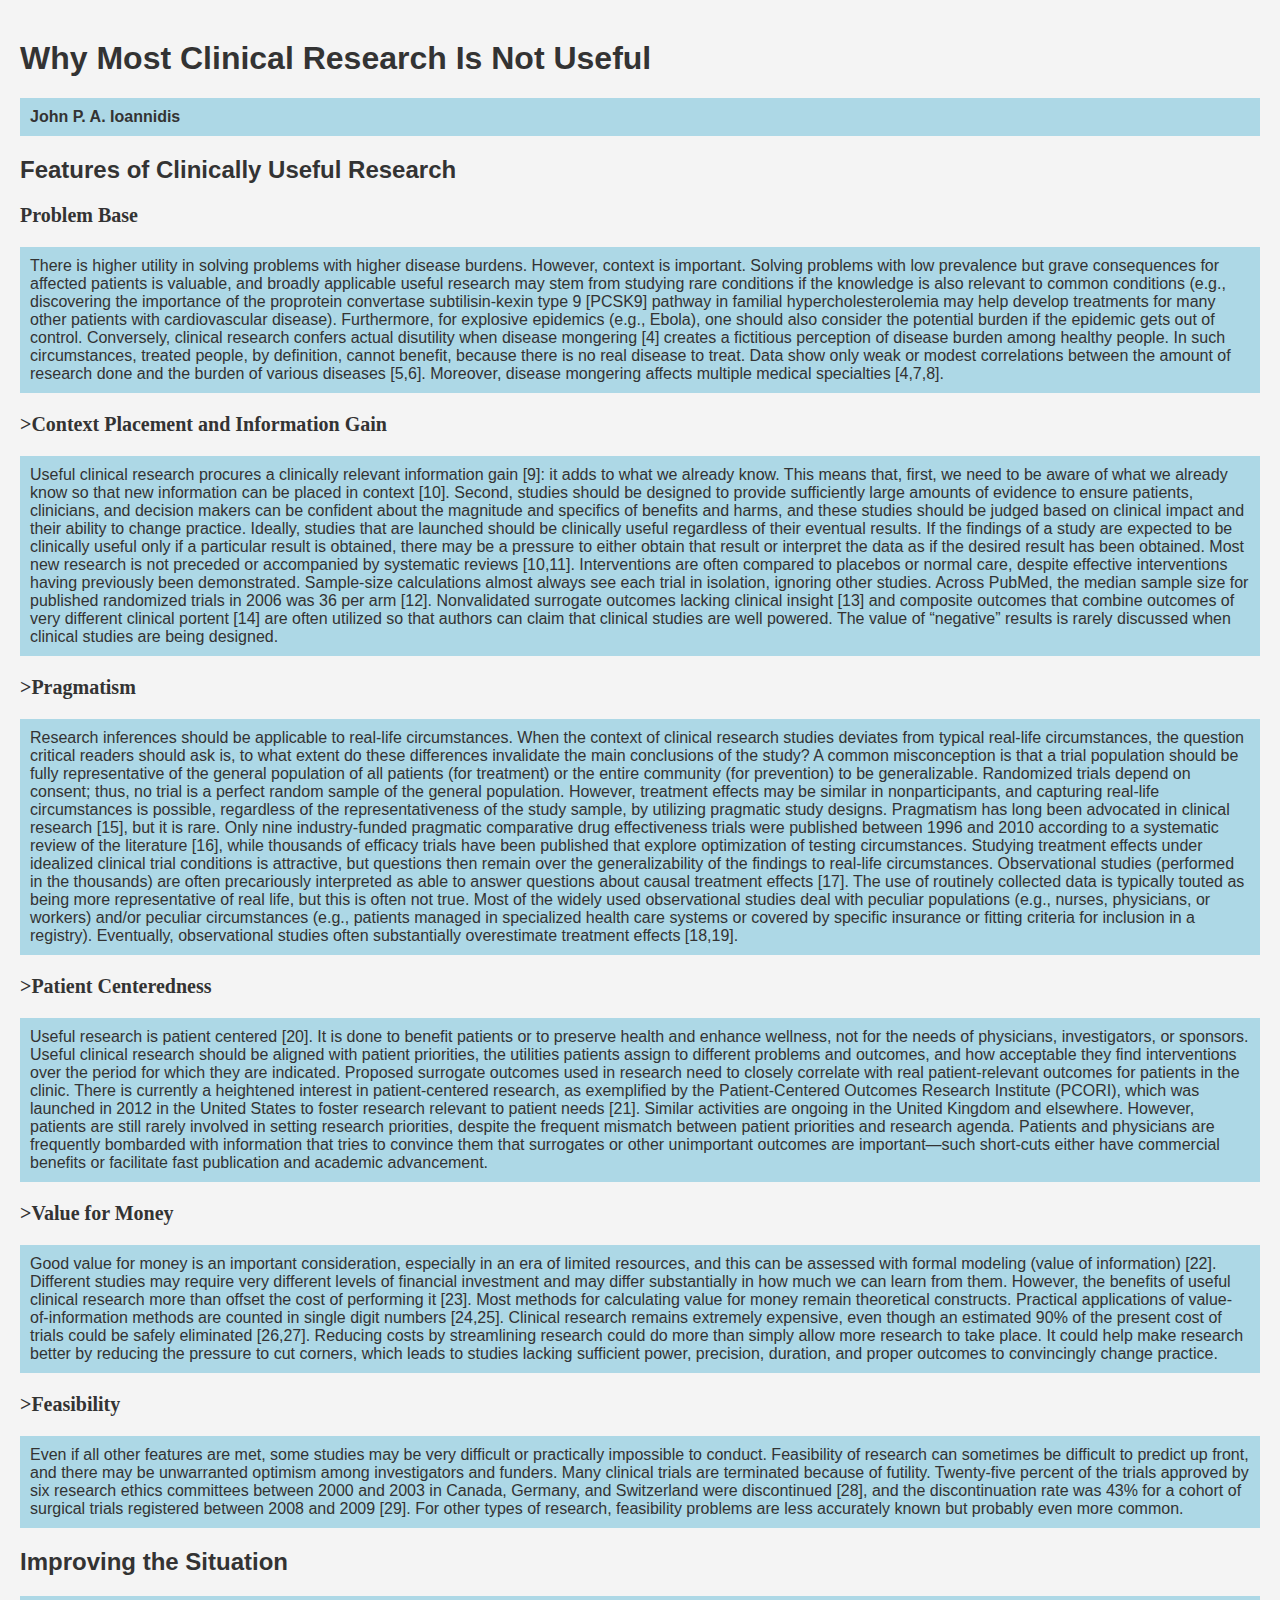
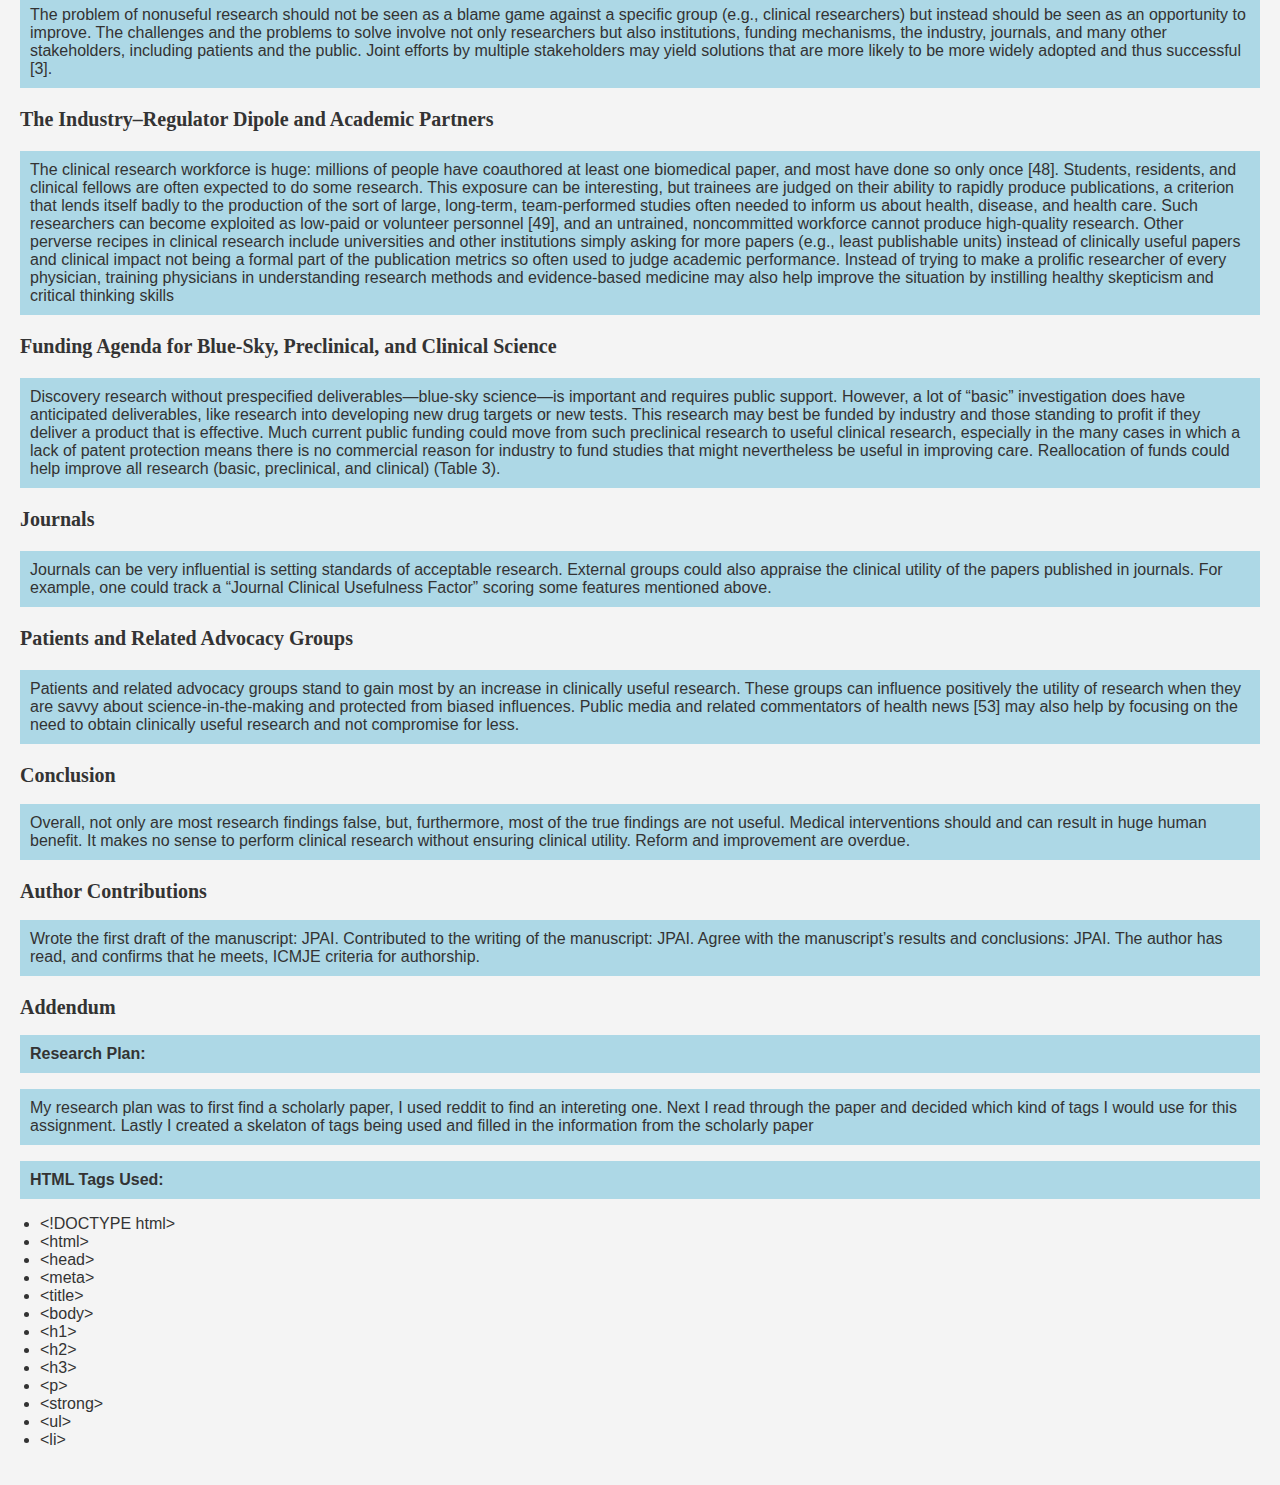
==== index.html @ b17009ec "Update index.html" ====
<!DOCTYPE html>
<html lang="en">
<head>
    <meta charset="UTF-8">
    <meta name="viewport" content="width=device-width, initial-scale=1.0">
    <title>Lab4</title>
    
    <style>
        @font-face {
            font-family: 'Inter-Black';
            src: url('Inter-Black.ttf') format('truetype');
        }

        .custom-font {
            font-family: 'Inter-Black', Helvatica; /* Use your custom font */
            font-size: 1.5px;
        }
    </style>

    
    <!-- Linking the CSS file -->
    <link rel="stylesheet" type="text/css" href="styles.css">
    <meta charset="UTF-8">
    <meta http-equiv="X-UA-Compatible" content="IE=edge">
    <meta name="viewport" content="width=device-width, initial-scale=1.0">
    <title>Why Most Clinical Research Is Not Useful</title>
</head>
<body>

<h1>Why Most Clinical Research Is Not Useful</h1>
<p><strong>John P. A. Ioannidis</strong></p>

<h2>Features of Clinically Useful Research</h2>


    
<h3 class ="custom-font">Problem Base</h3>
<p>There is higher utility in solving problems with higher disease burdens. However, context is important. Solving problems with low prevalence but grave consequences for affected patients is valuable, and broadly applicable useful research may stem from studying rare conditions if the knowledge is also relevant to common conditions (e.g., discovering the importance of the proprotein convertase subtilisin-kexin type 9 [PCSK9] pathway in familial hypercholesterolemia may help develop treatments for many other patients with cardiovascular disease). Furthermore, for explosive epidemics (e.g., Ebola), one should also consider the potential burden if the epidemic gets out of control.

Conversely, clinical research confers actual disutility when disease mongering [4] creates a fictitious perception of disease burden among healthy people. In such circumstances, treated people, by definition, cannot benefit, because there is no real disease to treat.

Data show only weak or modest correlations between the amount of research done and the burden of various diseases [5,6]. Moreover, disease mongering affects multiple medical specialties [4,7,8].</p>

<h3 class ="custom-font">>Context Placement and Information Gain</h3>
<p>Useful clinical research procures a clinically relevant information gain [9]: it adds to what we already know. This means that, first, we need to be aware of what we already know so that new information can be placed in context [10]. Second, studies should be designed to provide sufficiently large amounts of evidence to ensure patients, clinicians, and decision makers can be confident about the magnitude and specifics of benefits and harms, and these studies should be judged based on clinical impact and their ability to change practice. Ideally, studies that are launched should be clinically useful regardless of their eventual results. If the findings of a study are expected to be clinically useful only if a particular result is obtained, there may be a pressure to either obtain that result or interpret the data as if the desired result has been obtained.

Most new research is not preceded or accompanied by systematic reviews [10,11]. Interventions are often compared to placebos or normal care, despite effective interventions having previously been demonstrated. Sample-size calculations almost always see each trial in isolation, ignoring other studies. Across PubMed, the median sample size for published randomized trials in 2006 was 36 per arm [12]. Nonvalidated surrogate outcomes lacking clinical insight [13] and composite outcomes that combine outcomes of very different clinical portent [14] are often utilized so that authors can claim that clinical studies are well powered. The value of “negative” results is rarely discussed when clinical studies are being designed.</p>
  
<h3 class ="custom-font">>Pragmatism</h3>
<p>Research inferences should be applicable to real-life circumstances. When the context of clinical research studies deviates from typical real-life circumstances, the question critical readers should ask is, to what extent do these differences invalidate the main conclusions of the study? A common misconception is that a trial population should be fully representative of the general population of all patients (for treatment) or the entire community (for prevention) to be generalizable. Randomized trials depend on consent; thus, no trial is a perfect random sample of the general population. However, treatment effects may be similar in nonparticipants, and capturing real-life circumstances is possible, regardless of the representativeness of the study sample, by utilizing pragmatic study designs.

Pragmatism has long been advocated in clinical research [15], but it is rare. Only nine industry-funded pragmatic comparative drug effectiveness trials were published between 1996 and 2010 according to a systematic review of the literature [16], while thousands of efficacy trials have been published that explore optimization of testing circumstances.

Studying treatment effects under idealized clinical trial conditions is attractive, but questions then remain over the generalizability of the findings to real-life circumstances. Observational studies (performed in the thousands) are often precariously interpreted as able to answer questions about causal treatment effects [17]. The use of routinely collected data is typically touted as being more representative of real life, but this is often not true. Most of the widely used observational studies deal with peculiar populations (e.g., nurses, physicians, or workers) and/or peculiar circumstances (e.g., patients managed in specialized health care systems or covered by specific insurance or fitting criteria for inclusion in a registry). Eventually, observational studies often substantially overestimate treatment effects [18,19].</p>

<h3 class ="custom-font">>Patient Centeredness</h3>
<p>Useful research is patient centered [20]. It is done to benefit patients or to preserve health and enhance wellness, not for the needs of physicians, investigators, or sponsors. Useful clinical research should be aligned with patient priorities, the utilities patients assign to different problems and outcomes, and how acceptable they find interventions over the period for which they are indicated. Proposed surrogate outcomes used in research need to closely correlate with real patient-relevant outcomes for patients in the clinic.

There is currently a heightened interest in patient-centered research, as exemplified by the Patient-Centered Outcomes Research Institute (PCORI), which was launched in 2012 in the United States to foster research relevant to patient needs [21]. Similar activities are ongoing in the United Kingdom and elsewhere. However, patients are still rarely involved in setting research priorities, despite the frequent mismatch between patient priorities and research agenda. Patients and physicians are frequently bombarded with information that tries to convince them that surrogates or other unimportant outcomes are important—such short-cuts either have commercial benefits or facilitate fast publication and academic advancement.</p>

<h3 class ="custom-font">>Value for Money</h3>
<p>Good value for money is an important consideration, especially in an era of limited resources, and this can be assessed with formal modeling (value of information) [22]. Different studies may require very different levels of financial investment and may differ substantially in how much we can learn from them. However, the benefits of useful clinical research more than offset the cost of performing it [23].

Most methods for calculating value for money remain theoretical constructs. Practical applications of value-of-information methods are counted in single digit numbers [24,25]. Clinical research remains extremely expensive, even though an estimated 90% of the present cost of trials could be safely eliminated [26,27]. Reducing costs by streamlining research could do more than simply allow more research to take place. It could help make research better by reducing the pressure to cut corners, which leads to studies lacking sufficient power, precision, duration, and proper outcomes to convincingly change practice.</p>

<h3 class ="custom-font">>Feasibility</h3>
<p>Even if all other features are met, some studies may be very difficult or practically impossible to conduct. Feasibility of research can sometimes be difficult to predict up front, and there may be unwarranted optimism among investigators and funders.

Many clinical trials are terminated because of futility. Twenty-five percent of the trials approved by six research ethics committees between 2000 and 2003 in Canada, Germany, and Switzerland were discontinued [28], and the discontinuation rate was 43% for a cohort of surgical trials registered between 2008 and 2009 [29]. For other types of research, feasibility problems are less accurately known but probably even more common.</p>



<h2>Improving the Situation</h2>
<p>The problem of nonuseful research should not be seen as a blame game against a specific group (e.g., clinical researchers) but instead should be seen as an opportunity to improve. The challenges and the problems to solve involve not only researchers but also institutions, funding mechanisms, the industry, journals, and many other stakeholders, including patients and the public. Joint efforts by multiple stakeholders may yield solutions that are more likely to be more widely adopted and thus successful [3].</p>

<h3 class ="custom-font">The Industry–Regulator Dipole and Academic Partners</h3>
<p>The clinical research workforce is huge: millions of people have coauthored at least one biomedical paper, and most have done so only once [48]. Students, residents, and clinical fellows are often expected to do some research. This exposure can be interesting, but trainees are judged on their ability to rapidly produce publications, a criterion that lends itself badly to the production of the sort of large, long-term, team-performed studies often needed to inform us about health, disease, and health care. Such researchers can become exploited as low-paid or volunteer personnel [49], and an untrained, noncommitted workforce cannot produce high-quality research. Other perverse recipes in clinical research include universities and other institutions simply asking for more papers (e.g., least publishable units) instead of clinically useful papers and clinical impact not being a formal part of the publication metrics so often used to judge academic performance. Instead of trying to make a prolific researcher of every physician, training physicians in understanding research methods and evidence-based medicine may also help improve the situation by instilling healthy skepticism and critical thinking skills</p>

<h3 class ="custom-font">Funding Agenda for Blue-Sky, Preclinical, and Clinical Science</h3>
<p>Discovery research without prespecified deliverables—blue-sky science—is important and requires public support. However, a lot of “basic” investigation does have anticipated deliverables, like research into developing new drug targets or new tests. This research may best be funded by industry and those standing to profit if they deliver a product that is effective. Much current public funding could move from such preclinical research to useful clinical research, especially in the many cases in which a lack of patent protection means there is no commercial reason for industry to fund studies that might nevertheless be useful in improving care. Reallocation of funds could help improve all research (basic, preclinical, and clinical) (Table 3).</p>

<h3 class ="custom-font">Journals</h3>
<p>Journals can be very influential is setting standards of acceptable research. External groups could also appraise the clinical utility of the papers published in journals. For example, one could track a “Journal Clinical Usefulness Factor” scoring some features mentioned above.</p>

<h3 class ="custom-font">Patients and Related Advocacy Groups</h3>
<p>Patients and related advocacy groups stand to gain most by an increase in clinically useful research. These groups can influence positively the utility of research when they are savvy about science-in-the-making and protected from biased influences. Public media and related commentators of health news [53] may also help by focusing on the need to obtain clinically useful research and not compromise for less.</p>

<h2 class ="custom-font">Conclusion</h2>
<p>Overall, not only are most research findings false, but, furthermore, most of the true findings are not useful. Medical interventions should and can result in huge human benefit. It makes no sense to perform clinical research without ensuring clinical utility. Reform and improvement are overdue.</p>

<h2 class ="custom-font">Author Contributions</h2>
<p>Wrote the first draft of the manuscript: JPAI. Contributed to the writing of the manuscript: JPAI. Agree with the manuscript’s results and conclusions: JPAI. The author has read, and confirms that he meets, ICMJE criteria for authorship.</p>

<h2 class ="custom-font">Addendum</h2>
<p><strong>Research Plan:</strong></p>

<p>My research plan was to first find a scholarly paper, I used reddit to find an intereting one. Next I read through the paper and decided which kind of tags I would use for this assignment. Lastly I created a skelaton of tags being used and filled in the information from the scholarly paper</p>

<p><strong>HTML Tags Used:</strong></p>
<ul>
    <li>&lt;!DOCTYPE html&gt;</li>
    <li>&lt;html&gt;</li>
    <li>&lt;head&gt;</li>
    <li>&lt;meta&gt;</li>
    <li>&lt;title&gt;</li>
    <li>&lt;body&gt;</li>
    <li>&lt;h1&gt;</li>
    <li>&lt;h2&gt;</li>
    <li>&lt;h3&gt;</li>
    <li>&lt;p&gt;</li>
    <li>&lt;strong&gt;</li>
    <li>&lt;ul&gt;</li>
    <li>&lt;li&gt;</li>
</ul>

</body>
</html>
---- styles.css ----
/* styles.css */
@font-face {
  font-family: 'Inter-Black';
  src: url('Inter-Black.ttf') format('truetype');
}

.custom-font {
  font-family: 'Inter-Black', Helvatica;
  font-size: 20px;
}
/* General Styles */
body {
    font-family: 'Arial', sans-serif;
    background-color: #f4f4f4; /* Light grey background color */
    color: #333; /* Dark grey text color */
    margin: 0;
    padding: 20px;
}

h1, h2, h3 {
    margin-top: 20px;
}

h1 {
    font-size: 2em; /* Placeholder size */
}

h2 {
    font-size: 1.5em;
}

h3 {
    font-size: 1.25em;
}

p {
    font-size: 1em; /* Main text size */
    margin-bottom: 15px;
    background-color: lightblue;
    padding: 10px; /* This gives a little space around the text within the background */
}

ul {
    padding-left: 20px;
}
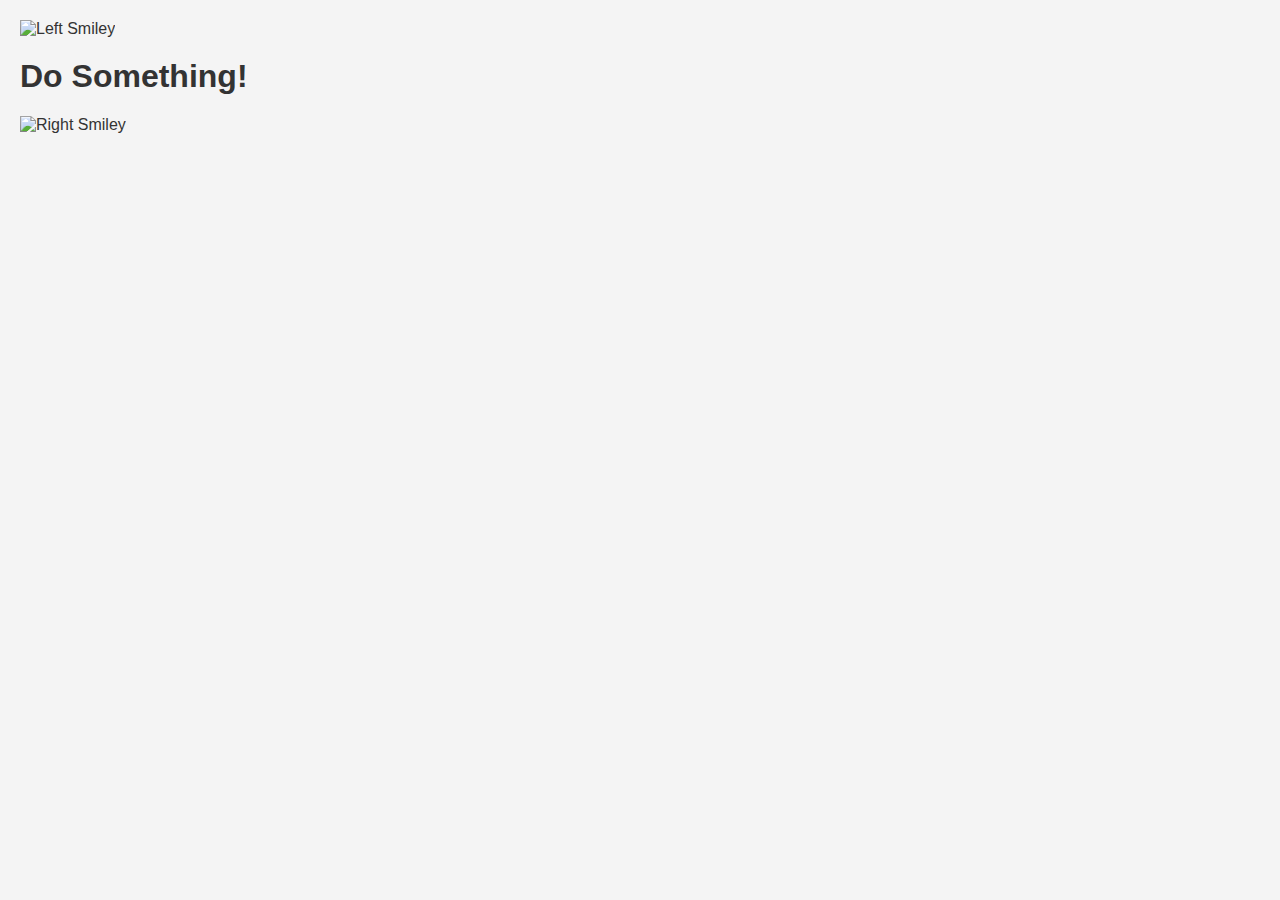
==== commit a07a5da7: "Update index.html" ====
--- a/index.html
+++ b/index.html
@@ -3,115 +3,27 @@
 <head>
     <meta charset="UTF-8">
     <meta name="viewport" content="width=device-width, initial-scale=1.0">
-    <title>Lab4</title>
-    
-    <style>
-        @font-face {
-            font-family: 'Inter-Black';
-            src: url('Inter-Black.ttf') format('truetype');
-        }
-
-        .custom-font {
-            font-family: 'Inter-Black', Helvatica; /* Use your custom font */
-            font-size: 1.5px;
-        }
-    </style>
-
-    
-    <!-- Linking the CSS file -->
-    <link rel="stylesheet" type="text/css" href="styles.css">
-    <meta charset="UTF-8">
-    <meta http-equiv="X-UA-Compatible" content="IE=edge">
-    <meta name="viewport" content="width=device-width, initial-scale=1.0">
-    <title>Why Most Clinical Research Is Not Useful</title>
+    <title>Your Page Title</title>
+    <link rel="stylesheet" href="styles.css">
 </head>
 <body>
-
-<h1>Why Most Clinical Research Is Not Useful</h1>
-<p><strong>John P. A. Ioannidis</strong></p>
-
-<h2>Features of Clinically Useful Research</h2>
-
-
-    
-<h3 class ="custom-font">Problem Base</h3>
-<p>There is higher utility in solving problems with higher disease burdens. However, context is important. Solving problems with low prevalence but grave consequences for affected patients is valuable, and broadly applicable useful research may stem from studying rare conditions if the knowledge is also relevant to common conditions (e.g., discovering the importance of the proprotein convertase subtilisin-kexin type 9 [PCSK9] pathway in familial hypercholesterolemia may help develop treatments for many other patients with cardiovascular disease). Furthermore, for explosive epidemics (e.g., Ebola), one should also consider the potential burden if the epidemic gets out of control.
-
-Conversely, clinical research confers actual disutility when disease mongering [4] creates a fictitious perception of disease burden among healthy people. In such circumstances, treated people, by definition, cannot benefit, because there is no real disease to treat.
-
-Data show only weak or modest correlations between the amount of research done and the burden of various diseases [5,6]. Moreover, disease mongering affects multiple medical specialties [4,7,8].</p>
-
-<h3 class ="custom-font">>Context Placement and Information Gain</h3>
-<p>Useful clinical research procures a clinically relevant information gain [9]: it adds to what we already know. This means that, first, we need to be aware of what we already know so that new information can be placed in context [10]. Second, studies should be designed to provide sufficiently large amounts of evidence to ensure patients, clinicians, and decision makers can be confident about the magnitude and specifics of benefits and harms, and these studies should be judged based on clinical impact and their ability to change practice. Ideally, studies that are launched should be clinically useful regardless of their eventual results. If the findings of a study are expected to be clinically useful only if a particular result is obtained, there may be a pressure to either obtain that result or interpret the data as if the desired result has been obtained.
-
-Most new research is not preceded or accompanied by systematic reviews [10,11]. Interventions are often compared to placebos or normal care, despite effective interventions having previously been demonstrated. Sample-size calculations almost always see each trial in isolation, ignoring other studies. Across PubMed, the median sample size for published randomized trials in 2006 was 36 per arm [12]. Nonvalidated surrogate outcomes lacking clinical insight [13] and composite outcomes that combine outcomes of very different clinical portent [14] are often utilized so that authors can claim that clinical studies are well powered. The value of “negative” results is rarely discussed when clinical studies are being designed.</p>
-  
-<h3 class ="custom-font">>Pragmatism</h3>
-<p>Research inferences should be applicable to real-life circumstances. When the context of clinical research studies deviates from typical real-life circumstances, the question critical readers should ask is, to what extent do these differences invalidate the main conclusions of the study? A common misconception is that a trial population should be fully representative of the general population of all patients (for treatment) or the entire community (for prevention) to be generalizable. Randomized trials depend on consent; thus, no trial is a perfect random sample of the general population. However, treatment effects may be similar in nonparticipants, and capturing real-life circumstances is possible, regardless of the representativeness of the study sample, by utilizing pragmatic study designs.
-
-Pragmatism has long been advocated in clinical research [15], but it is rare. Only nine industry-funded pragmatic comparative drug effectiveness trials were published between 1996 and 2010 according to a systematic review of the literature [16], while thousands of efficacy trials have been published that explore optimization of testing circumstances.
-
-Studying treatment effects under idealized clinical trial conditions is attractive, but questions then remain over the generalizability of the findings to real-life circumstances. Observational studies (performed in the thousands) are often precariously interpreted as able to answer questions about causal treatment effects [17]. The use of routinely collected data is typically touted as being more representative of real life, but this is often not true. Most of the widely used observational studies deal with peculiar populations (e.g., nurses, physicians, or workers) and/or peculiar circumstances (e.g., patients managed in specialized health care systems or covered by specific insurance or fitting criteria for inclusion in a registry). Eventually, observational studies often substantially overestimate treatment effects [18,19].</p>
-
-<h3 class ="custom-font">>Patient Centeredness</h3>
-<p>Useful research is patient centered [20]. It is done to benefit patients or to preserve health and enhance wellness, not for the needs of physicians, investigators, or sponsors. Useful clinical research should be aligned with patient priorities, the utilities patients assign to different problems and outcomes, and how acceptable they find interventions over the period for which they are indicated. Proposed surrogate outcomes used in research need to closely correlate with real patient-relevant outcomes for patients in the clinic.
-
-There is currently a heightened interest in patient-centered research, as exemplified by the Patient-Centered Outcomes Research Institute (PCORI), which was launched in 2012 in the United States to foster research relevant to patient needs [21]. Similar activities are ongoing in the United Kingdom and elsewhere. However, patients are still rarely involved in setting research priorities, despite the frequent mismatch between patient priorities and research agenda. Patients and physicians are frequently bombarded with information that tries to convince them that surrogates or other unimportant outcomes are important—such short-cuts either have commercial benefits or facilitate fast publication and academic advancement.</p>
-
-<h3 class ="custom-font">>Value for Money</h3>
-<p>Good value for money is an important consideration, especially in an era of limited resources, and this can be assessed with formal modeling (value of information) [22]. Different studies may require very different levels of financial investment and may differ substantially in how much we can learn from them. However, the benefits of useful clinical research more than offset the cost of performing it [23].
-
-Most methods for calculating value for money remain theoretical constructs. Practical applications of value-of-information methods are counted in single digit numbers [24,25]. Clinical research remains extremely expensive, even though an estimated 90% of the present cost of trials could be safely eliminated [26,27]. Reducing costs by streamlining research could do more than simply allow more research to take place. It could help make research better by reducing the pressure to cut corners, which leads to studies lacking sufficient power, precision, duration, and proper outcomes to convincingly change practice.</p>
-
-<h3 class ="custom-font">>Feasibility</h3>
-<p>Even if all other features are met, some studies may be very difficult or practically impossible to conduct. Feasibility of research can sometimes be difficult to predict up front, and there may be unwarranted optimism among investigators and funders.
-
-Many clinical trials are terminated because of futility. Twenty-five percent of the trials approved by six research ethics committees between 2000 and 2003 in Canada, Germany, and Switzerland were discontinued [28], and the discontinuation rate was 43% for a cohort of surgical trials registered between 2008 and 2009 [29]. For other types of research, feasibility problems are less accurately known but probably even more common.</p>
-
-
-
-<h2>Improving the Situation</h2>
-<p>The problem of nonuseful research should not be seen as a blame game against a specific group (e.g., clinical researchers) but instead should be seen as an opportunity to improve. The challenges and the problems to solve involve not only researchers but also institutions, funding mechanisms, the industry, journals, and many other stakeholders, including patients and the public. Joint efforts by multiple stakeholders may yield solutions that are more likely to be more widely adopted and thus successful [3].</p>
-
-<h3 class ="custom-font">The Industry–Regulator Dipole and Academic Partners</h3>
-<p>The clinical research workforce is huge: millions of people have coauthored at least one biomedical paper, and most have done so only once [48]. Students, residents, and clinical fellows are often expected to do some research. This exposure can be interesting, but trainees are judged on their ability to rapidly produce publications, a criterion that lends itself badly to the production of the sort of large, long-term, team-performed studies often needed to inform us about health, disease, and health care. Such researchers can become exploited as low-paid or volunteer personnel [49], and an untrained, noncommitted workforce cannot produce high-quality research. Other perverse recipes in clinical research include universities and other institutions simply asking for more papers (e.g., least publishable units) instead of clinically useful papers and clinical impact not being a formal part of the publication metrics so often used to judge academic performance. Instead of trying to make a prolific researcher of every physician, training physicians in understanding research methods and evidence-based medicine may also help improve the situation by instilling healthy skepticism and critical thinking skills</p>
-
-<h3 class ="custom-font">Funding Agenda for Blue-Sky, Preclinical, and Clinical Science</h3>
-<p>Discovery research without prespecified deliverables—blue-sky science—is important and requires public support. However, a lot of “basic” investigation does have anticipated deliverables, like research into developing new drug targets or new tests. This research may best be funded by industry and those standing to profit if they deliver a product that is effective. Much current public funding could move from such preclinical research to useful clinical research, especially in the many cases in which a lack of patent protection means there is no commercial reason for industry to fund studies that might nevertheless be useful in improving care. Reallocation of funds could help improve all research (basic, preclinical, and clinical) (Table 3).</p>
-
-<h3 class ="custom-font">Journals</h3>
-<p>Journals can be very influential is setting standards of acceptable research. External groups could also appraise the clinical utility of the papers published in journals. For example, one could track a “Journal Clinical Usefulness Factor” scoring some features mentioned above.</p>
-
-<h3 class ="custom-font">Patients and Related Advocacy Groups</h3>
-<p>Patients and related advocacy groups stand to gain most by an increase in clinically useful research. These groups can influence positively the utility of research when they are savvy about science-in-the-making and protected from biased influences. Public media and related commentators of health news [53] may also help by focusing on the need to obtain clinically useful research and not compromise for less.</p>
-
-<h2 class ="custom-font">Conclusion</h2>
-<p>Overall, not only are most research findings false, but, furthermore, most of the true findings are not useful. Medical interventions should and can result in huge human benefit. It makes no sense to perform clinical research without ensuring clinical utility. Reform and improvement are overdue.</p>
-
-<h2 class ="custom-font">Author Contributions</h2>
-<p>Wrote the first draft of the manuscript: JPAI. Contributed to the writing of the manuscript: JPAI. Agree with the manuscript’s results and conclusions: JPAI. The author has read, and confirms that he meets, ICMJE criteria for authorship.</p>
-
-<h2 class ="custom-font">Addendum</h2>
-<p><strong>Research Plan:</strong></p>
-
-<p>My research plan was to first find a scholarly paper, I used reddit to find an intereting one. Next I read through the paper and decided which kind of tags I would use for this assignment. Lastly I created a skelaton of tags being used and filled in the information from the scholarly paper</p>
-
-<p><strong>HTML Tags Used:</strong></p>
-<ul>
-    <li>&lt;!DOCTYPE html&gt;</li>
-    <li>&lt;html&gt;</li>
-    <li>&lt;head&gt;</li>
-    <li>&lt;meta&gt;</li>
-    <li>&lt;title&gt;</li>
-    <li>&lt;body&gt;</li>
-    <li>&lt;h1&gt;</li>
-    <li>&lt;h2&gt;</li>
-    <li>&lt;h3&gt;</li>
-    <li>&lt;p&gt;</li>
-    <li>&lt;strong&gt;</li>
-    <li>&lt;ul&gt;</li>
-    <li>&lt;li&gt;</li>
-</ul>
-
+    <header>
+        <img src="smiley-left.png" alt="Left Smiley" class="smiley">
+        <h1 id="page-title">Do Something!</h1>
+        <img src="smiley-right.png" alt="Right Smiley" class="smiley">
+    </header>
+    <aside id="menu">
+        <!-- Add content for the menu side-bar -->
+    </aside>
+    <main>
+        <!-- Add content for the main content area -->
+    </main>
+    <aside id="advertisement">
+        <!-- Add content for the advertisement section -->
+    </aside>
+    <footer>
+        <!-- Add content for the footer section -->
+    </footer>
+    <script src="script.js"></script> <!-- Create a separate JavaScript file -->
 </body>
 </html>
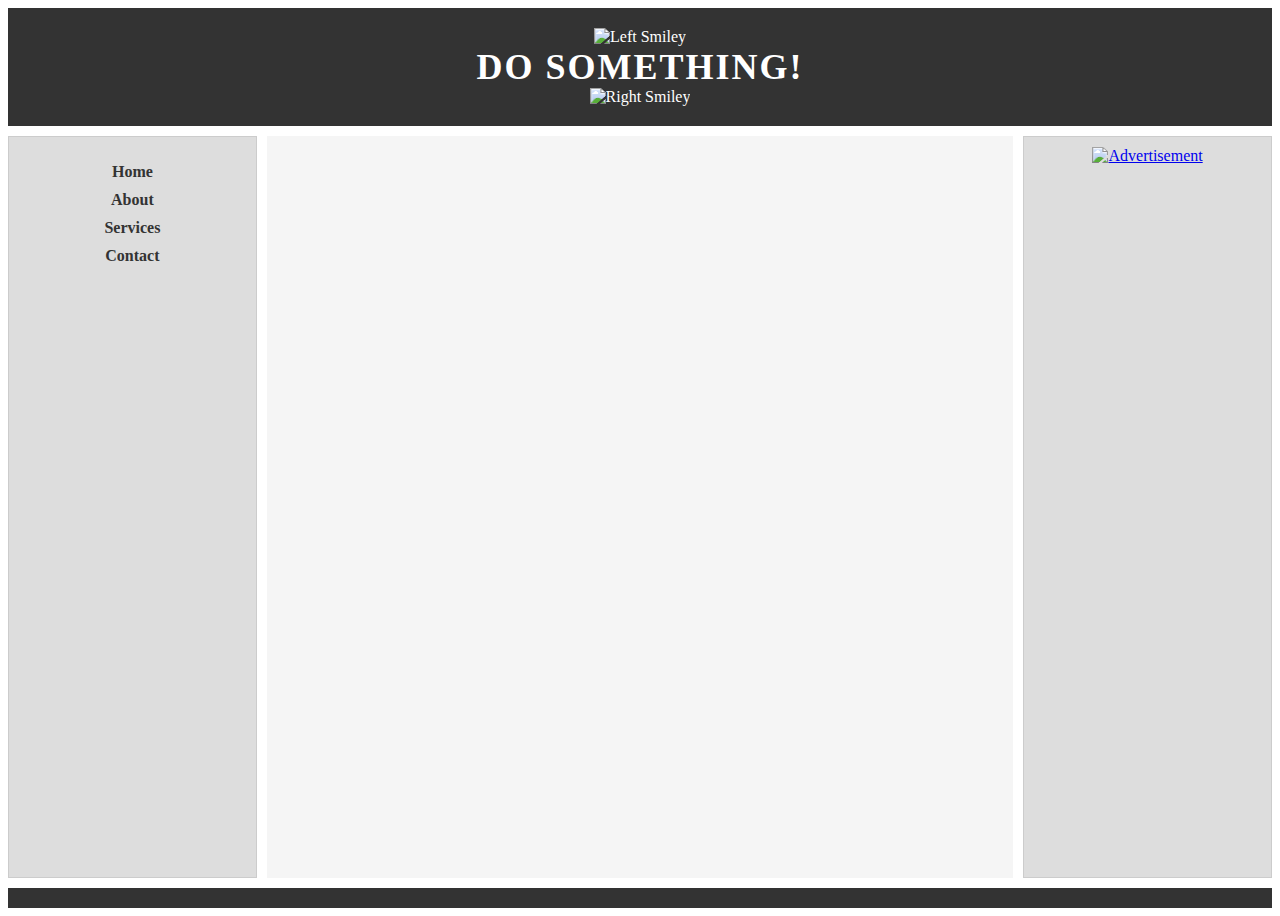
==== commit 9c579588: "Update index.html" ====
--- a/index.html
+++ b/index.html
@@ -13,13 +13,22 @@
         <img src="smiley-right.png" alt="Right Smiley" class="smiley">
     </header>
     <aside id="menu">
-        <!-- Add content for the menu side-bar -->
+        <nav>
+            <ul>
+                <li><a href="#">Home</a></li>
+                <li><a href="#">About</a></li>
+                <li><a href="#">Services</a></li>
+                <li><a href="#">Contact</a></li>
+            </ul>
+        </nav>
     </aside>
     <main>
         <!-- Add content for the main content area -->
     </main>
     <aside id="advertisement">
-        <!-- Add content for the advertisement section -->
+        <a href="https://www.amazon.com/" target="_blank">
+            <img src="advertisement-image.jpg" alt="Advertisement" id="advertisement-image">
+        </a>
     </aside>
     <footer>
         <!-- Add content for the footer section -->
--- a/styles.css
+++ b/styles.css
@@ -8,38 +8,81 @@
   font-family: 'Inter-Black', Helvatica;
   font-size: 20px;
 }
-/* General Styles */
 body {
-    font-family: 'Arial', sans-serif;
-    background-color: #f4f4f4; /* Light grey background color */
-    color: #333; /* Dark grey text color */
-    margin: 0;
+    display: grid;
+    grid-template-columns: 1fr 3fr 1fr; /* 1 column for the header, 3 columns for the main content, 1 column for the advertisement */
+    grid-template-rows: auto 1fr auto; /* Define rows for header, main content, and footer */
+    grid-gap: 10px; /* Add gap between grid items */
+    min-height: 100vh; /* Ensure the grid covers the full viewport height */
+}
+
+/* Style header, menu, main content, advertisement, and footer */
+header {
+    grid-column: 1 / -1; /* Span all columns */
+    background-color: #333;
+    color: white;
+    text-align: center;
     padding: 20px;
 }
 
-h1, h2, h3 {
-    margin-top: 20px;
+#page-title {
+    font-size: 36px;
+    text-transform: uppercase;
+    letter-spacing: 2px;
+    margin: 0;
 }
 
-h1 {
-    font-size: 2em; /* Placeholder size */
+/* Style the smiley images */
+.smiley {
+    width: 5px; /* Set the width of the smiley images */
+    height: 5px; /* Set the height of the smiley images */
+    margin: 0 10px; /* Adjust the margin to control spacing */
 }
 
-h2 {
-    font-size: 1.5em;
+#menu {
+    background-color: #ddd;
+    padding: 10px;
+    border: 1px solid #ccc;
+    text-align: center;
 }
 
-h3 {
-    font-size: 1.25em;
+/* Style the navigation links */
+#menu ul {
+    list-style-type: none;
+    padding: 0;
 }
 
-p {
-    font-size: 1em; /* Main text size */
-    margin-bottom: 15px;
-    background-color: lightblue;
-    padding: 10px; /* This gives a little space around the text within the background */
+#menu ul li {
+    margin: 10px 0;
 }
 
-ul {
-    padding-left: 20px;
+#menu ul li a {
+    text-decoration: none;
+    color: #333;
+    font-weight: bold;
+    font-size: 16px;
 }
+
+#menu ul li a:hover {
+    color: #555;
+}
+
+main {
+    background-color: #f5f5f5;
+    padding: 20px;
+}
+
+#advertisement {
+    background-color: #ddd;
+    text-align: center;
+    padding: 10px;
+    border: 1px solid #ccc;
+}
+
+footer {
+    grid-column: 1 / -1; /* Span all columns */
+    background-color: #333;
+    color: white;
+    text-align: center;
+    padding: 10px;
+}
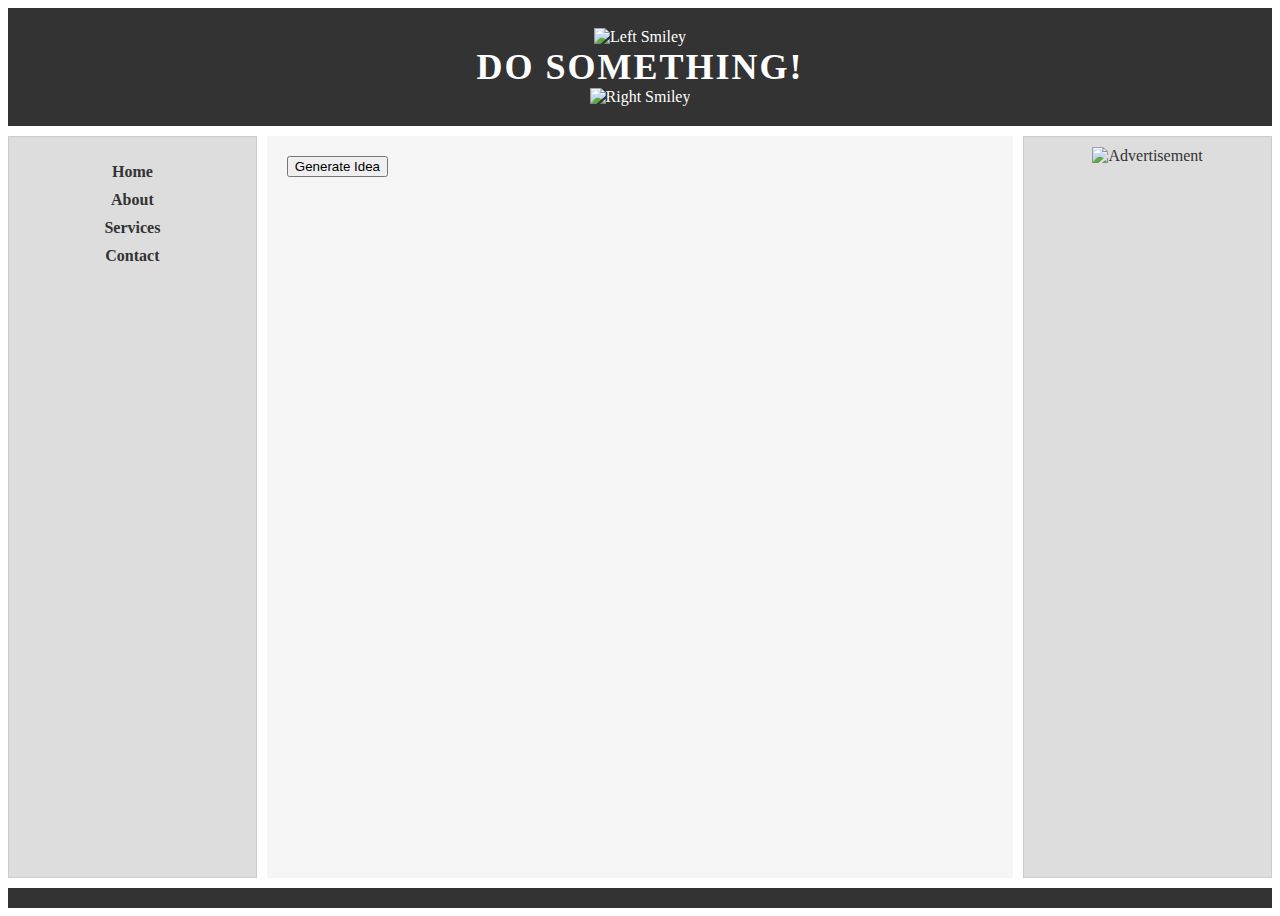
==== commit c71353b7: "Update index.html" ====
--- a/index.html
+++ b/index.html
@@ -23,7 +23,10 @@
         </nav>
     </aside>
     <main>
-        <!-- Add content for the main content area -->
+        <div id="ideas-container">
+        <!-- Ideas will be displayed here -->
+        </div>
+        <button id="generate-idea-button">Generate Idea</button>
     </main>
     <aside id="advertisement">
         <a href="https://www.amazon.com/" target="_blank">
--- a/styles.css
+++ b/styles.css
@@ -34,8 +34,8 @@
 
 /* Style the smiley images */
 .smiley {
-    width: 5px; /* Set the width of the smiley images */
-    height: 5px; /* Set the height of the smiley images */
+    width: 40px; /* Set the width of the smiley images */
+    height: 40px; /* Set the height of the smiley images */
     margin: 0 10px; /* Adjust the margin to control spacing */
 }
 
@@ -79,6 +79,20 @@
     border: 1px solid #ccc;
 }
 
+/* Style the advertisement image */
+#advertisement-image {
+    width: 100%; /* Ensure the image takes the full width of the container */
+    max-width: 300px; /* Limit the maximum width of the image */
+    height: auto;
+}
+
+/* Style the link */
+#advertisement a {
+    text-decoration: none; /* Remove underlines from the link */
+    color: #333;
+    display: block; /* Make the link cover the entire image */
+}
+
 footer {
     grid-column: 1 / -1; /* Span all columns */
     background-color: #333;
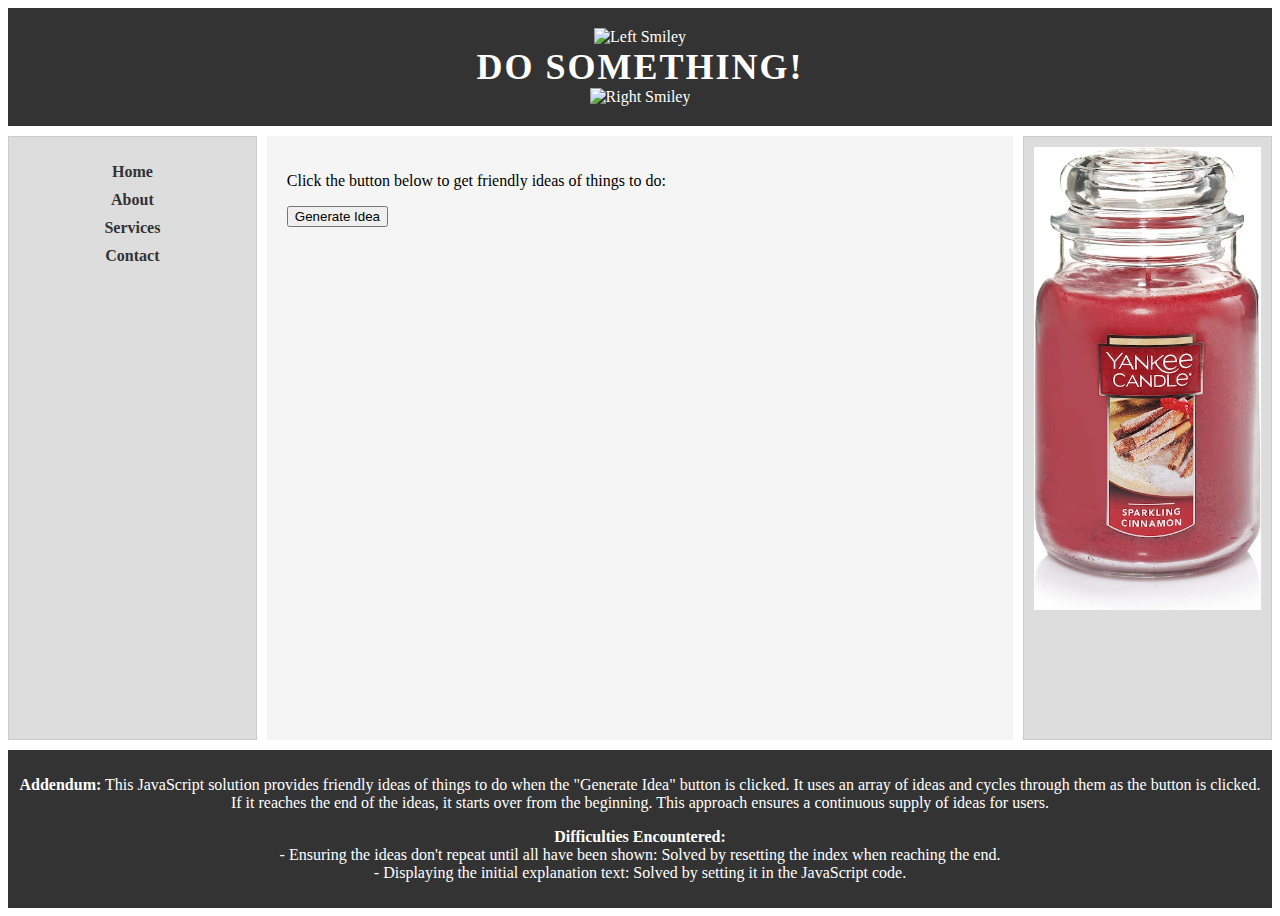
==== commit 1113f31e: "Update index.html" ====
--- a/index.html
+++ b/index.html
@@ -3,7 +3,7 @@
 <head>
     <meta charset="UTF-8">
     <meta name="viewport" content="width=device-width, initial-scale=1.0">
-    <title>Your Page Title</title>
+    <title>Do Something!</title>
     <link rel="stylesheet" href="styles.css">
 </head>
 <body>
@@ -23,19 +23,33 @@
         </nav>
     </aside>
     <main>
+        <p>Click the button below to get friendly ideas of things to do:</p>
         <div id="ideas-container">
         <!-- Ideas will be displayed here -->
         </div>
         <button id="generate-idea-button">Generate Idea</button>
     </main>
     <aside id="advertisement">
-        <a href="https://www.amazon.com/" target="_blank">
+        <a href="https://www.amazon.com/Yankee-Candle-Large-Sparkling-Cinnamon/dp/B001L2MD2E/ref=sr_1_7?crid=2YONJNEO5HY0W&keywords=candle&qid=1699907287&sprefix=candl%2Caps%2C121&sr=8-7&th=1" target="_blank/">
             <img src="advertisement-image.jpg" alt="Advertisement" id="advertisement-image">
         </a>
     </aside>
     <footer>
-        <!-- Add content for the footer section -->
+        <p>
+        <strong>Addendum:</strong> 
+        This JavaScript solution provides friendly ideas of things to do when the "Generate Idea" button is clicked. 
+        It uses an array of ideas and cycles through them as the button is clicked. 
+        If it reaches the end of the ideas, it starts over from the beginning. 
+        This approach ensures a continuous supply of ideas for users.
+    </p>
+    <p>
+        <strong>Difficulties Encountered:</strong>
+        <br>
+        - Ensuring the ideas don't repeat until all have been shown: Solved by resetting the index when reaching the end.
+        <br>
+        - Displaying the initial explanation text: Solved by setting it in the JavaScript code.
+    </p>
     </footer>
-    <script src="script.js"></script> <!-- Create a separate JavaScript file -->
+    <script src="script.js"></script>
 </body>
 </html>
--- a/styles.css
+++ b/styles.css
@@ -23,6 +23,11 @@
     color: white;
     text-align: center;
     padding: 20px;
+}
+#header-content {
+    display: flex; /* Use Flexbox to arrange items horizontally */
+    justify-content: center; /* Center items horizontally */
+    align-items: center; /* Center items vertically */
 }
 
 #page-title {
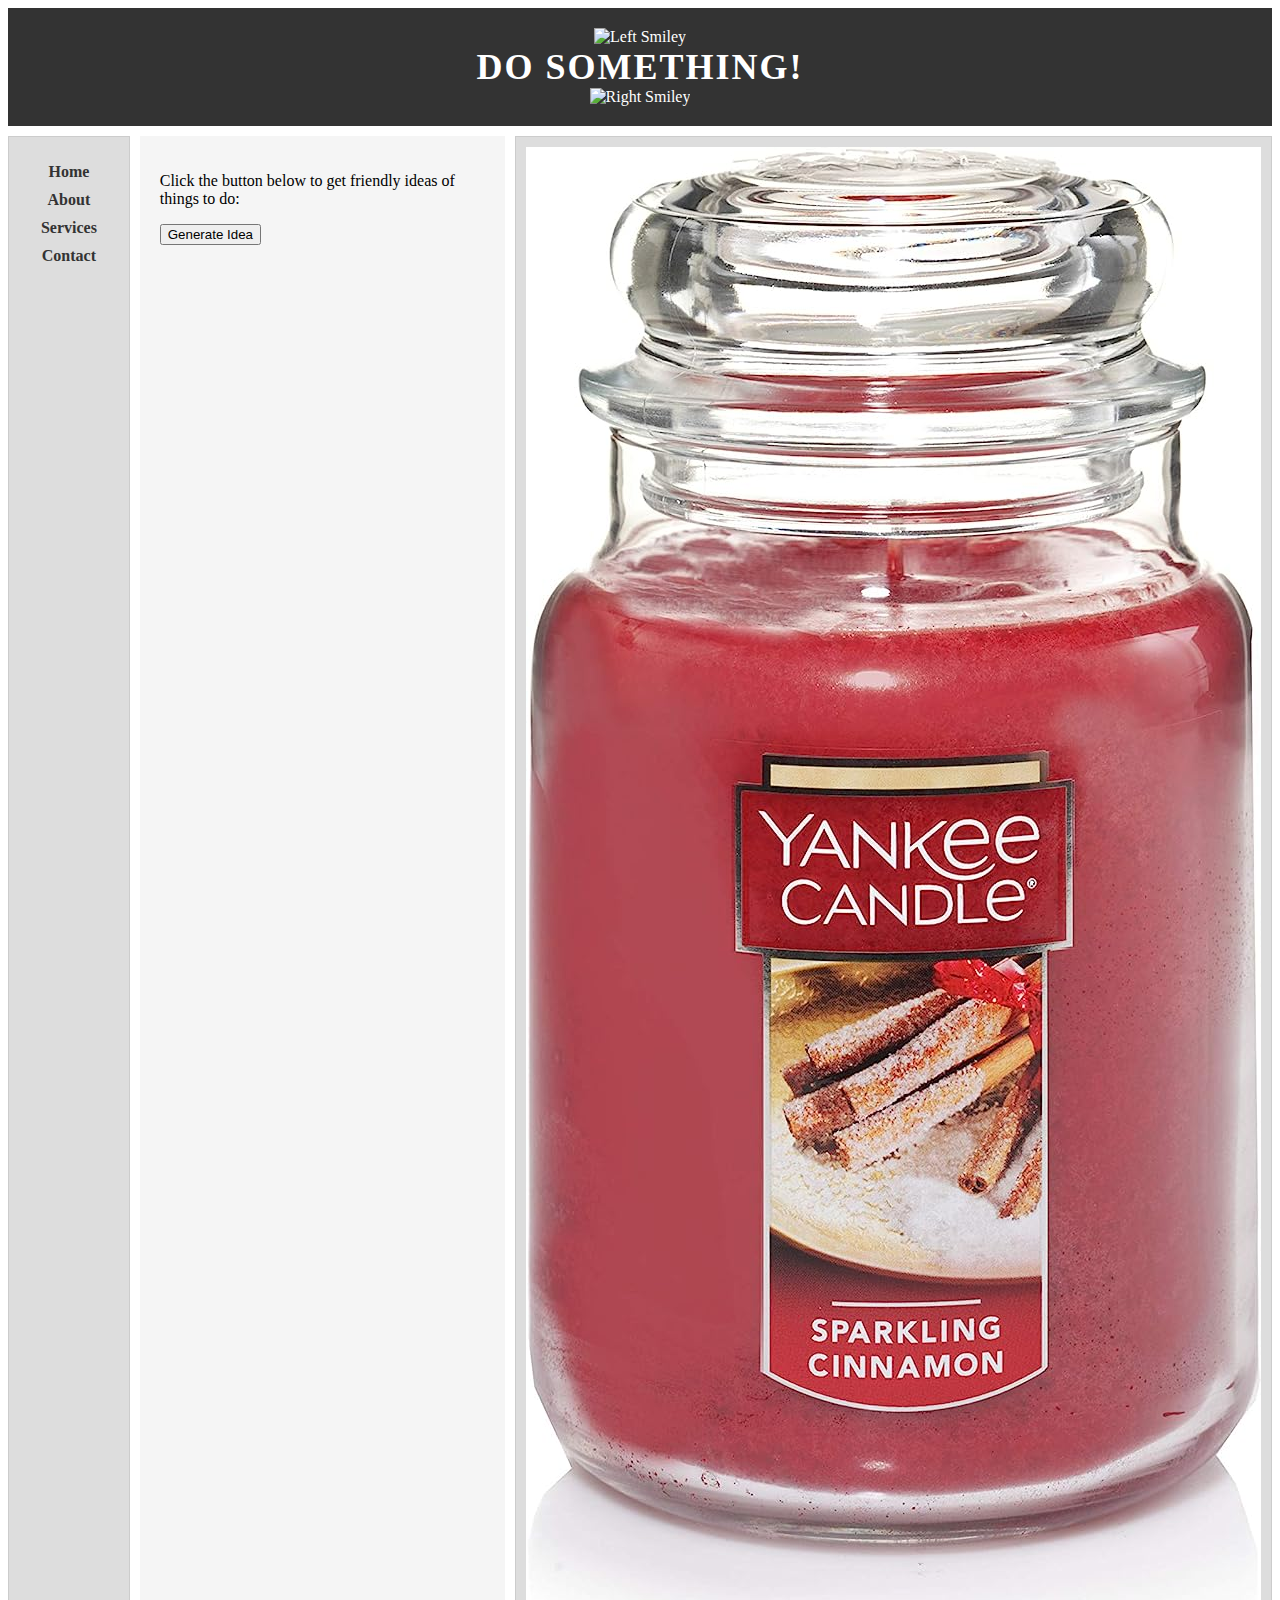
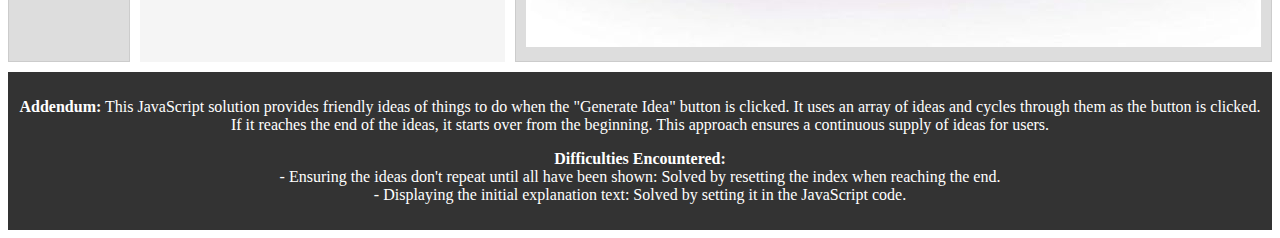
==== commit fc535116: "Update index.html" ====
--- a/index.html
+++ b/index.html
@@ -31,7 +31,7 @@
     </main>
     <aside id="advertisement">
         <a href="https://www.amazon.com/Yankee-Candle-Large-Sparkling-Cinnamon/dp/B001L2MD2E/ref=sr_1_7?crid=2YONJNEO5HY0W&keywords=candle&qid=1699907287&sprefix=candl%2Caps%2C121&sr=8-7&th=1" target="_blank/">
-            <img src="advertisement-image.jpg" alt="Advertisement" id="advertisement-image">
+            <img src="advertisement-image1.jpg" alt="Advertisement" id="advertisement-image1">
         </a>
     </aside>
     <footer>
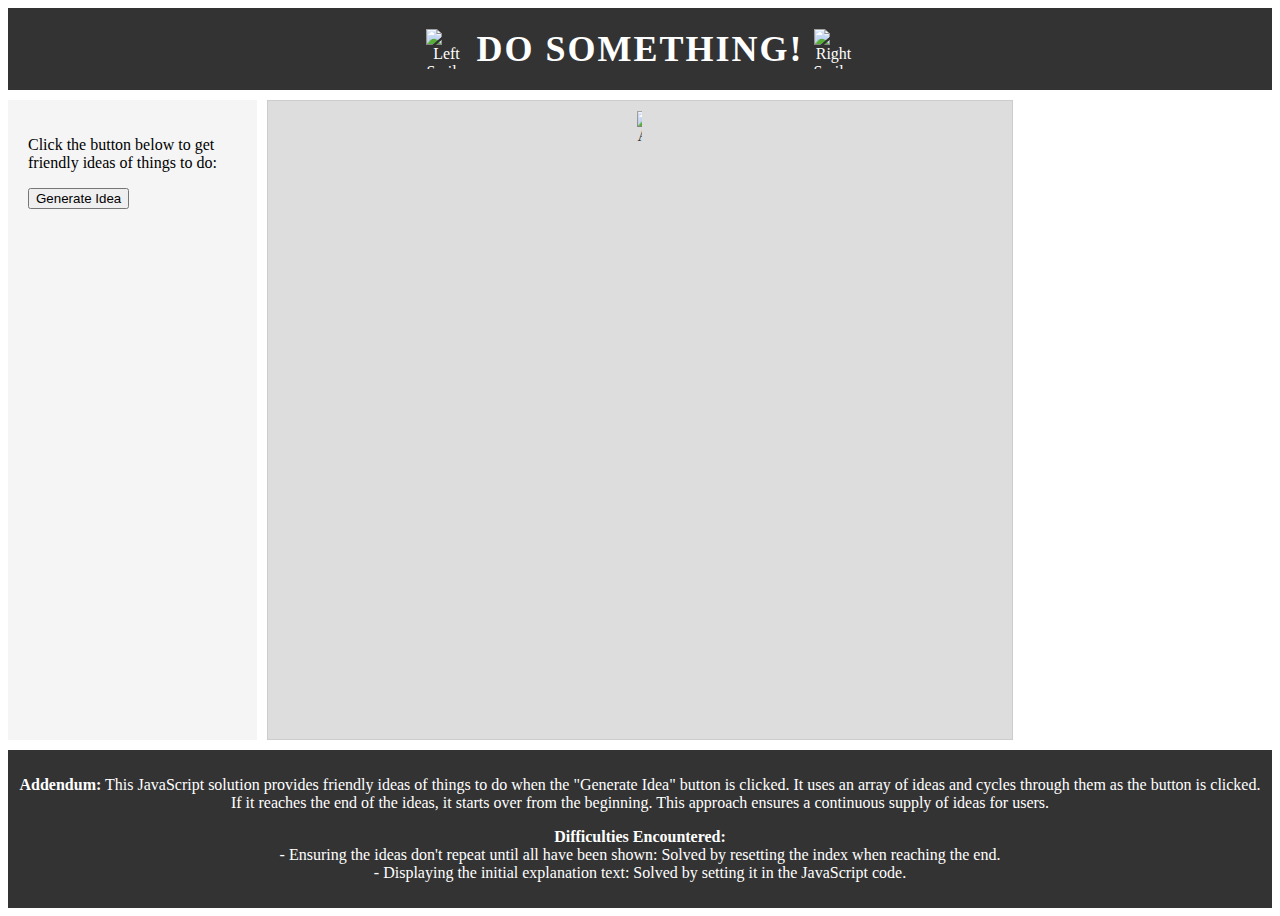
==== commit 331b2708: "Update index.html" ====
--- a/index.html
+++ b/index.html
@@ -3,53 +3,50 @@
 <head>
     <meta charset="UTF-8">
     <meta name="viewport" content="width=device-width, initial-scale=1.0">
-    <title>Do Something!</title>
+    <title>Your Page Title</title>
     <link rel="stylesheet" href="styles.css">
 </head>
 <body>
     <header>
-        <img src="smiley-left.png" alt="Left Smiley" class="smiley">
-        <h1 id="page-title">Do Something!</h1>
-        <img src="smiley-right.png" alt="Right Smiley" class="smiley">
+        <div id="header-content">
+            <img src="smiley-left.png" alt="Left Smiley" class="smiley">
+            <h1 id="page-title">Do Something!</h1>
+            <img src="smiley-right.png" alt="Right Smiley" class="smiley">
+        </div>
     </header>
-    <aside id="menu">
-        <nav>
-            <ul>
-                <li><a href="#">Home</a></li>
-                <li><a href="#">About</a></li>
-                <li><a href="#">Services</a></li>
-                <li><a href="#">Contact</a></li>
-            </ul>
-        </nav>
-    </aside>
+
     <main>
         <p>Click the button below to get friendly ideas of things to do:</p>
         <div id="ideas-container">
-        <!-- Ideas will be displayed here -->
+            <!-- Ideas will be displayed here -->
         </div>
         <button id="generate-idea-button">Generate Idea</button>
     </main>
+
     <aside id="advertisement">
-        <a href="https://www.amazon.com/Yankee-Candle-Large-Sparkling-Cinnamon/dp/B001L2MD2E/ref=sr_1_7?crid=2YONJNEO5HY0W&keywords=candle&qid=1699907287&sprefix=candl%2Caps%2C121&sr=8-7&th=1" target="_blank/">
-            <img src="advertisement-image1.jpg" alt="Advertisement" id="advertisement-image1">
+        <a href="https://www.amazon.com/" target="_blank">
+            <img src="advertisement-image.jpg" alt="Advertisement" id="advertisement-image">
         </a>
     </aside>
+
     <footer>
         <p>
-        <strong>Addendum:</strong> 
-        This JavaScript solution provides friendly ideas of things to do when the "Generate Idea" button is clicked. 
-        It uses an array of ideas and cycles through them as the button is clicked. 
-        If it reaches the end of the ideas, it starts over from the beginning. 
-        This approach ensures a continuous supply of ideas for users.
-    </p>
-    <p>
-        <strong>Difficulties Encountered:</strong>
-        <br>
-        - Ensuring the ideas don't repeat until all have been shown: Solved by resetting the index when reaching the end.
-        <br>
-        - Displaying the initial explanation text: Solved by setting it in the JavaScript code.
-    </p>
+            <strong>Addendum:</strong> 
+            This JavaScript solution provides friendly ideas of things to do when the "Generate Idea" button is clicked. 
+            It uses an array of ideas and cycles through them as the button is clicked. 
+            If it reaches the end of the ideas, it starts over from the beginning. 
+            This approach ensures a continuous supply of ideas for users.
+        </p>
+        <p>
+            <strong>Difficulties Encountered:</strong>
+            <br>
+            - Ensuring the ideas don't repeat until all have been shown: Solved by resetting the index when reaching the end.
+            <br>
+            - Displaying the initial explanation text: Solved by setting it in the JavaScript code.
+        </p>
     </footer>
+
     <script src="script.js"></script>
 </body>
 </html>
+
--- a/styles.css
+++ b/styles.css
@@ -86,9 +86,8 @@
 
 /* Style the advertisement image */
 #advertisement-image {
-    width: 100%; /* Ensure the image takes the full width of the container */
-    max-width: 300px; /* Limit the maximum width of the image */
-    height: auto;
+    max-width: 5px; /* Set the maximum width for the image */
+    height: auto; /* Maintain aspect ratio */
 }
 
 /* Style the link */
